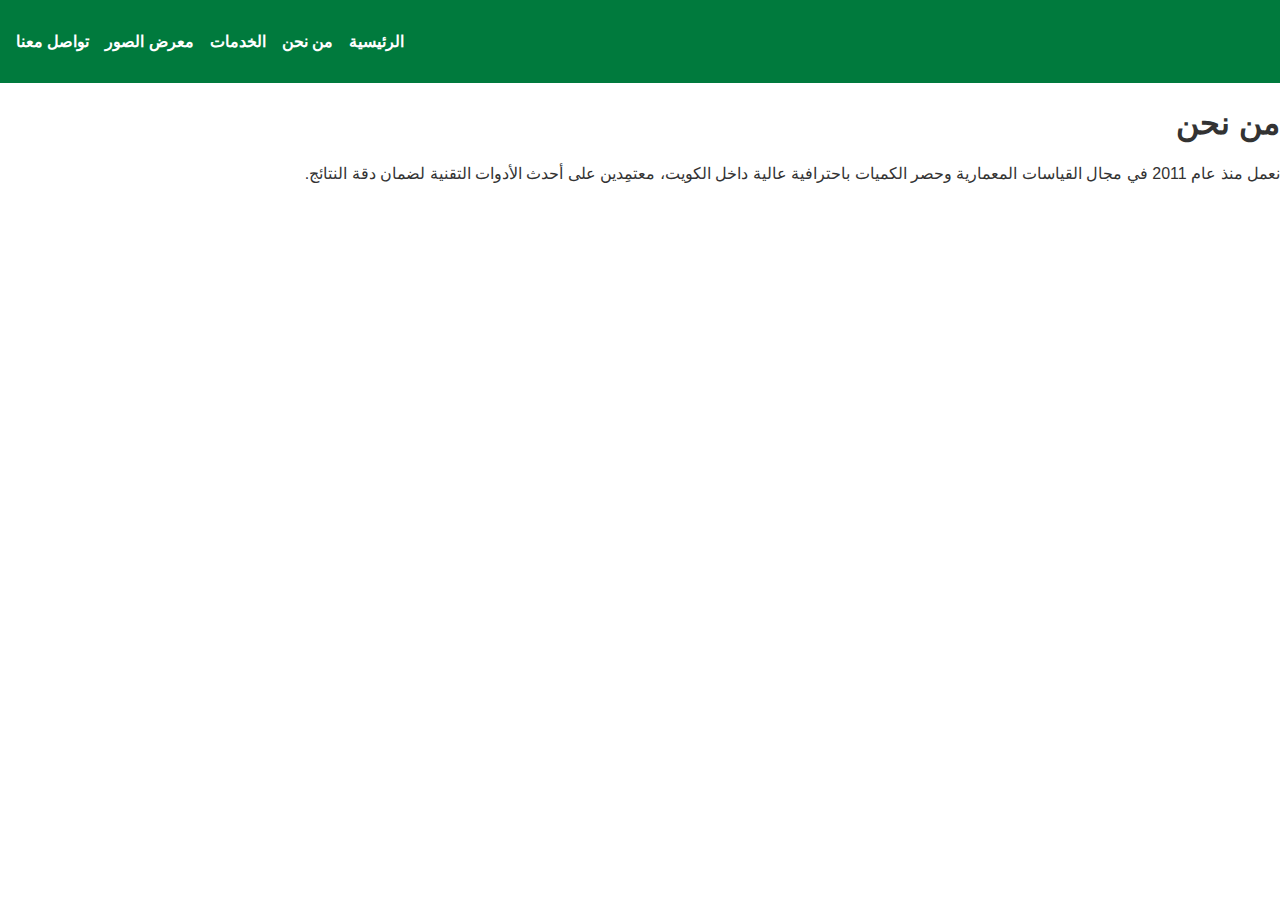
==== about.html @ 41e1aa60 "رفع موقع كيّال معتمد" ====
<!DOCTYPE html>
    <html lang="ar" dir="rtl">
    <head>
        <meta charset="UTF-8">
        <title>من نحن</title>
        <link rel="stylesheet" href="style.css">
    </head>
    <body>
        <header>
            <nav>
                <ul>
                    <li><a href="index.html">الرئيسية</a></li>
                    <li><a href="about.html">من نحن</a></li>
                    <li><a href="services.html">الخدمات</a></li>
                    <li><a href="gallery.html">معرض الصور</a></li>
                    <li><a href="contact.html">تواصل معنا</a></li>
                </ul>
            </nav>
        </header>
        <section class="content">
            <h1>من نحن</h1>
            <p>نعمل منذ عام 2011 في مجال القياسات المعمارية وحصر الكميات باحترافية عالية داخل الكويت، معتمِدين على أحدث الأدوات التقنية لضمان دقة النتائج.</p>
        </section>
    </body>
    </html>
---- style.css ----
body {
    margin: 0;
    font-family: 'Cairo', sans-serif;
    background-color: #ffffff;
    color: #333;
}
header {
    background-color: #007A3D;
    padding: 1rem;
}
nav ul {
    list-style: none;
    display: flex;
    justify-content: flex-end;
    gap: 1rem;
}
nav ul li a {
    color: white;
    text-decoration: none;
    font-weight: bold;
}
.hero {
    background-color: #f5f5f5;
    text-align: center;
    padding: 4rem 1rem;
}
.hero h1 {
    color: #007A3D;
}
.hero p {
    font-size: 1.2rem;
    margin: 1rem 0;
}
.cta-button {
    background-color: #CE1126;
    color: white;
    padding: 0.8rem 1.5rem;
    text-decoration: none;
    border-radius: 5px;
    font-weight: bold;
}
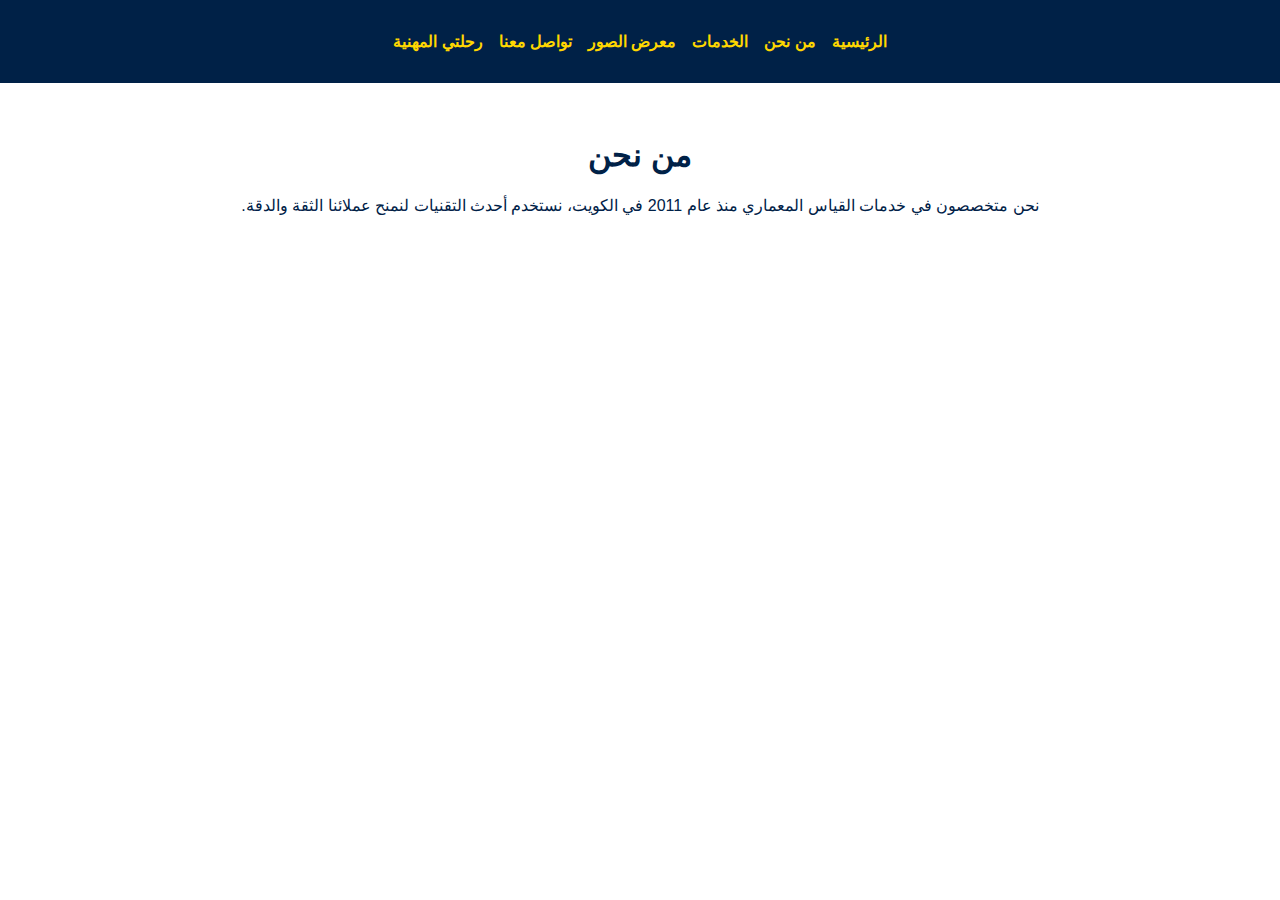
==== commit 83602a4b: "رفع النسخة الجديدة من الموقع" ====
--- a/about.html
+++ b/about.html
@@ -1,27 +1,23 @@
 
-    <!DOCTYPE html>
-    <html lang="ar" dir="rtl">
-    <head>
-        <meta charset="UTF-8">
-        <title>من نحن</title>
-        <link rel="stylesheet" href="style.css">
-    </head>
-    <body>
-        <header>
-            <nav>
-                <ul>
-                    <li><a href="index.html">الرئيسية</a></li>
-                    <li><a href="about.html">من نحن</a></li>
-                    <li><a href="services.html">الخدمات</a></li>
-                    <li><a href="gallery.html">معرض الصور</a></li>
-                    <li><a href="contact.html">تواصل معنا</a></li>
-                </ul>
-            </nav>
-        </header>
-        <section class="content">
-            <h1>من نحن</h1>
-            <p>نعمل منذ عام 2011 في مجال القياسات المعمارية وحصر الكميات باحترافية عالية داخل الكويت، معتمِدين على أحدث الأدوات التقنية لضمان دقة النتائج.</p>
-        </section>
-    </body>
-    </html>
-    +<!DOCTYPE html>
+<html lang="ar" dir="rtl">
+<head>
+    <meta charset="UTF-8">
+    <title>من نحن</title>
+    <link rel="stylesheet" href="style.css">
+</head>
+<body>
+    <header><nav><ul>
+        <li><a href="index.html">الرئيسية</a></li>
+        <li><a href="about.html">من نحن</a></li>
+        <li><a href="services.html">الخدمات</a></li>
+        <li><a href="gallery.html">معرض الصور</a></li>
+        <li><a href="contact.html">تواصل معنا</a></li>
+        <li><a href="journey.html">رحلتي المهنية</a></li>
+    </ul></nav></header>
+    <section class="content">
+        <h1>من نحن</h1>
+        <p>نحن متخصصون في خدمات القياس المعماري منذ عام 2011 في الكويت، نستخدم أحدث التقنيات لنمنح عملائنا الثقة والدقة.</p>
+    </section>
+</body>
+</html>
--- a/style.css
+++ b/style.css
@@ -3,20 +3,22 @@
     margin: 0;
     font-family: 'Cairo', sans-serif;
     background-color: #ffffff;
-    color: #333;
+    color: #002147;
 }
 header {
-    background-color: #007A3D;
+    background-color: #002147;
     padding: 1rem;
 }
 nav ul {
     list-style: none;
     display: flex;
-    justify-content: flex-end;
+    justify-content: center;
+    flex-wrap: wrap;
     gap: 1rem;
+    padding: 0;
 }
 nav ul li a {
-    color: white;
+    color: #FFD700;
     text-decoration: none;
     font-weight: bold;
 }
@@ -26,17 +28,26 @@
     padding: 4rem 1rem;
 }
 .hero h1 {
-    color: #007A3D;
+    color: #002147;
 }
 .hero p {
     font-size: 1.2rem;
     margin: 1rem 0;
 }
 .cta-button {
-    background-color: #CE1126;
-    color: white;
+    background-color: #FFD700;
+    color: #002147;
     padding: 0.8rem 1.5rem;
     text-decoration: none;
     border-radius: 5px;
     font-weight: bold;
 }
+.content {
+    padding: 2rem;
+    text-align: center;
+}
+.content img {
+    margin: 1rem;
+    border: 2px solid #FFD700;
+    border-radius: 8px;
+}
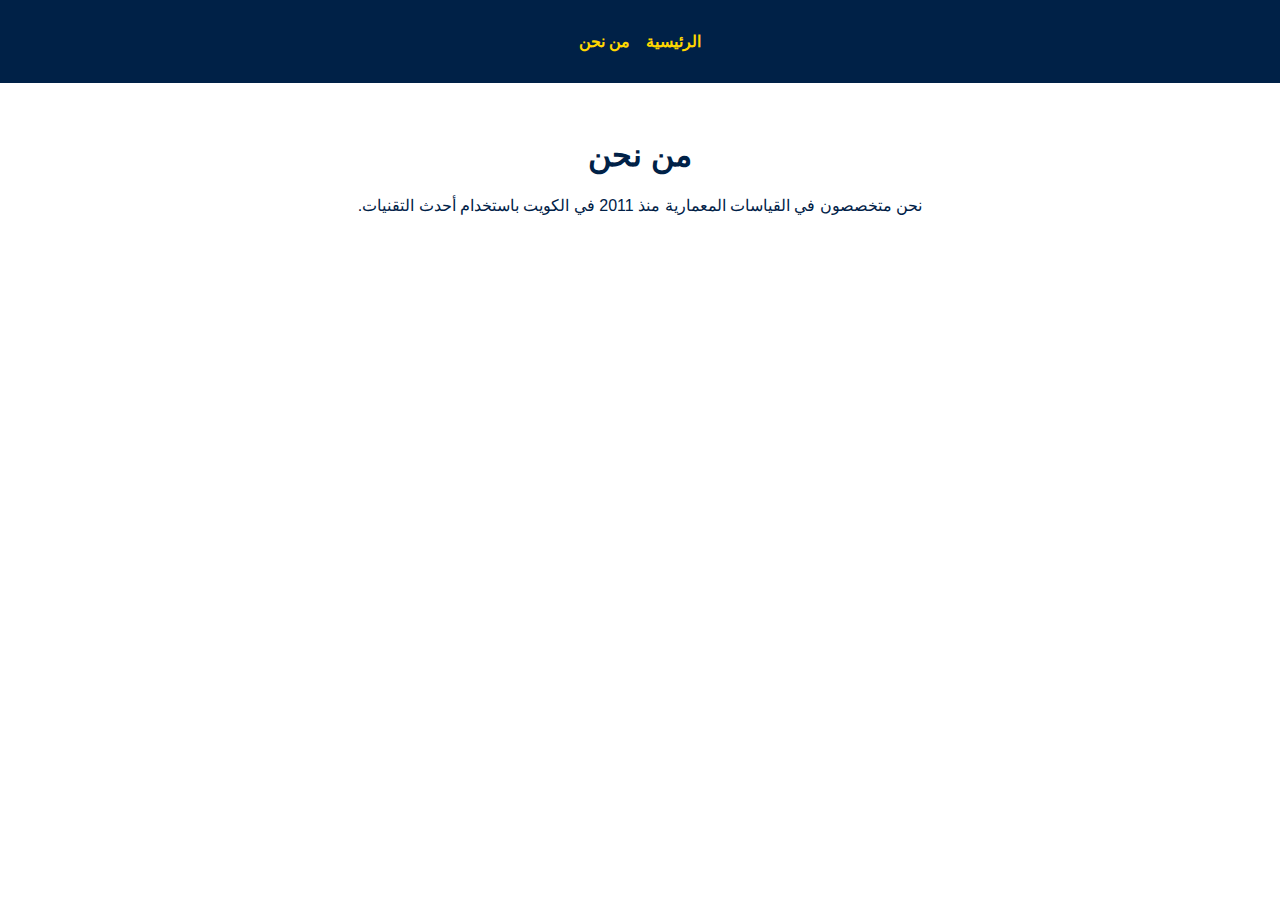
==== commit dc2f293a: "رفع الموقع النهائي الكامل بكل الصفحات" ====
--- a/about.html
+++ b/about.html
@@ -1,23 +1 @@
-
-<!DOCTYPE html>
-<html lang="ar" dir="rtl">
-<head>
-    <meta charset="UTF-8">
-    <title>من نحن</title>
-    <link rel="stylesheet" href="style.css">
-</head>
-<body>
-    <header><nav><ul>
-        <li><a href="index.html">الرئيسية</a></li>
-        <li><a href="about.html">من نحن</a></li>
-        <li><a href="services.html">الخدمات</a></li>
-        <li><a href="gallery.html">معرض الصور</a></li>
-        <li><a href="contact.html">تواصل معنا</a></li>
-        <li><a href="journey.html">رحلتي المهنية</a></li>
-    </ul></nav></header>
-    <section class="content">
-        <h1>من نحن</h1>
-        <p>نحن متخصصون في خدمات القياس المعماري منذ عام 2011 في الكويت، نستخدم أحدث التقنيات لنمنح عملائنا الثقة والدقة.</p>
-    </section>
-</body>
-</html>
+<!DOCTYPE html><html lang='ar' dir='rtl'><head><meta charset='UTF-8'><title>من نحن</title><link rel='stylesheet' href='style.css'></head><body><header><nav><ul><li><a href='index.html'>الرئيسية</a></li><li><a href='about.html'>من نحن</a></li></ul></nav></header><section class='content'><h1>من نحن</h1><p>نحن متخصصون في القياسات المعمارية منذ 2011 في الكويت باستخدام أحدث التقنيات.</p></section></body></html>--- a/style.css
+++ b/style.css
@@ -1,53 +1 @@
-
-body {
-    margin: 0;
-    font-family: 'Cairo', sans-serif;
-    background-color: #ffffff;
-    color: #002147;
-}
-header {
-    background-color: #002147;
-    padding: 1rem;
-}
-nav ul {
-    list-style: none;
-    display: flex;
-    justify-content: center;
-    flex-wrap: wrap;
-    gap: 1rem;
-    padding: 0;
-}
-nav ul li a {
-    color: #FFD700;
-    text-decoration: none;
-    font-weight: bold;
-}
-.hero {
-    background-color: #f5f5f5;
-    text-align: center;
-    padding: 4rem 1rem;
-}
-.hero h1 {
-    color: #002147;
-}
-.hero p {
-    font-size: 1.2rem;
-    margin: 1rem 0;
-}
-.cta-button {
-    background-color: #FFD700;
-    color: #002147;
-    padding: 0.8rem 1.5rem;
-    text-decoration: none;
-    border-radius: 5px;
-    font-weight: bold;
-}
-.content {
-    padding: 2rem;
-    text-align: center;
-}
-.content img {
-    margin: 1rem;
-    border: 2px solid #FFD700;
-    border-radius: 8px;
-}
+body{margin:0;font-family:'Cairo',sans-serif;background:#fff;color:#002147}header{background:#002147;padding:1rem}nav ul{list-style:none;display:flex;justify-content:center;gap:1rem;padding:0}nav ul li a{color:#FFD700;text-decoration:none;font-weight:bold}.hero{text-align:center;padding:4rem 1rem;background:#f5f5f5}.hero h1{color:#002147}.cta-button{background:#FFD700;color:#002147;padding:0.8rem 1.5rem;text-decoration:none;border-radius:5px;font-weight:bold}.content{padding:2rem;text-align:center}.content img{margin:1rem;border:2px solid #FFD700;border-radius:8px}